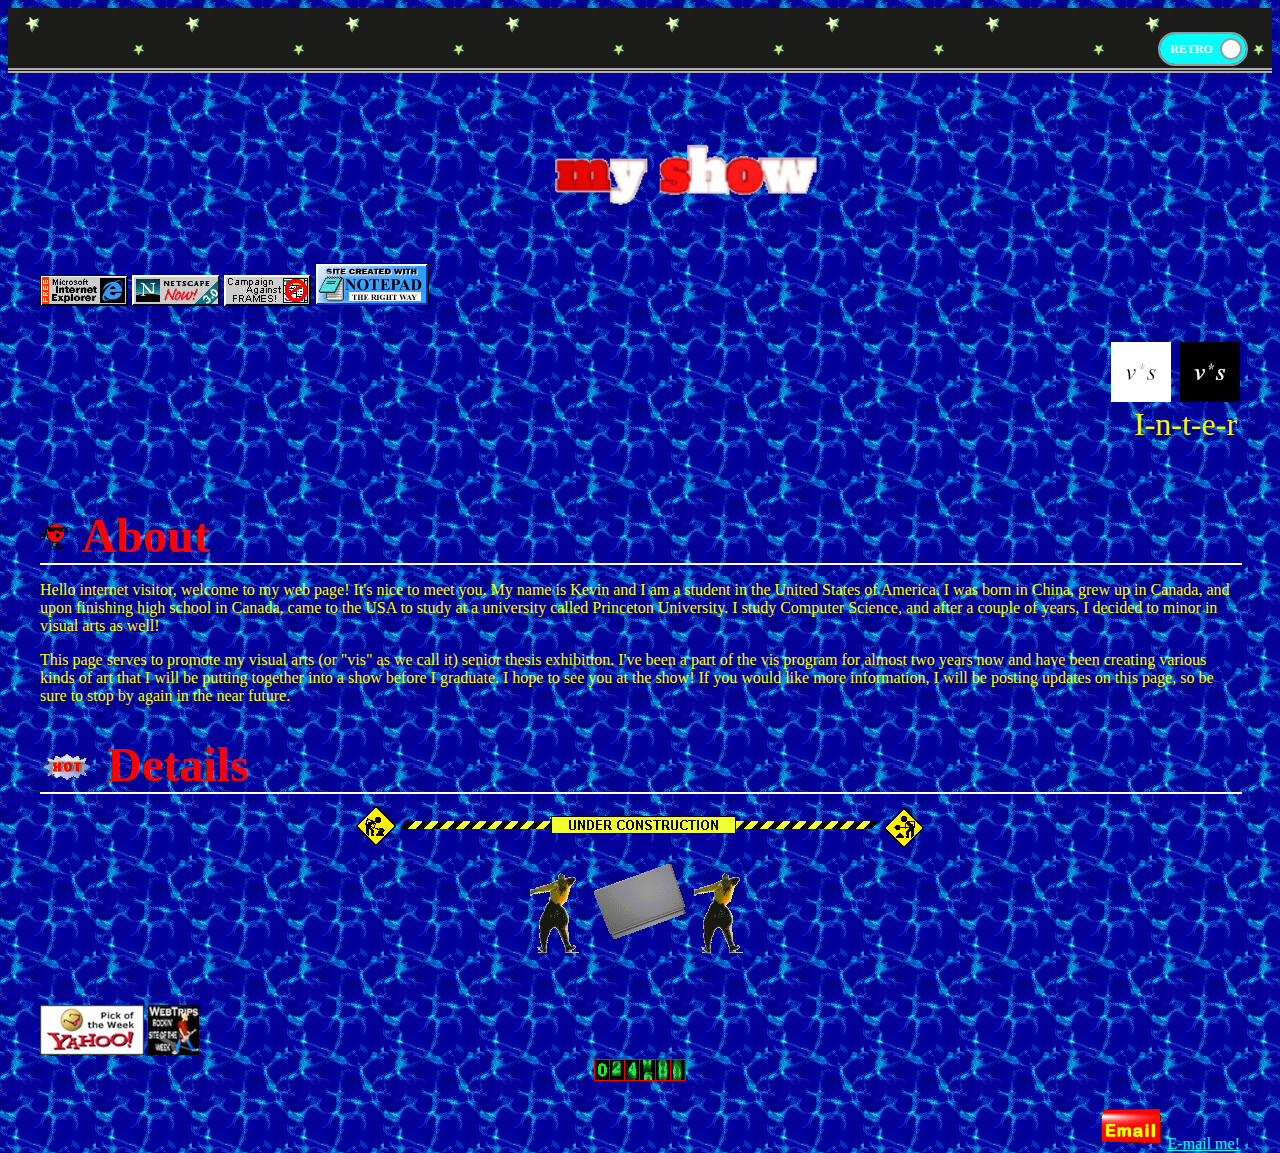
==== index.html @ bdd7ed19 "up" ====
<!DOCTYPE html>
<html lang="en">

  <head>
    <!-- Required meta tags -->
    <meta charset="utf-8">
    <meta name="viewport" content="width=device-width, initial-scale=1, shrink-to-fit=no">
    <!-- Bootstrap -->
    <!-- <link rel="stylesheet" href="bootstrap.min.css"> -->
    <link rel="stylesheet" href="https://stackpath.bootstrapcdn.com/bootstrap/4.1.3/css/bootstrap.min.css" integrity="sha384-MCw98/SFnGE8fJT3GXwEOngsV7Zt27NXFoaoApmYm81iuXoPkFOJwJ8ERdknLPMO" crossorigin="anonymous">
    <!-- CSS -->
    <link rel="stylesheet" href="main.css">

    <!-- fonts -->
    <link rel="preconnect" href="https://fonts.gstatic.com">
    <link href="https://fonts.googleapis.com/css2?family=Montserrat:wght@400;700&display=swap" rel="stylesheet">

    <script src="main.js"></script>

    <!-- favicon -->
    <link rel='icon' href='./img/globe.png' type='image/x-icon'>

    <title>I-n-t-e-r</title>

  </head>

  <!-- background image courtesy of http://www.grsites.com/ -->
  <body class="retro-body">

    <div class="switch-wrapper">
      <div class="onoffswitch">
        <input type="checkbox" name="onoffswitch" class="onoffswitch-checkbox" id="myonoffswitch" checked onclick="eraToggle()">
        <label class="onoffswitch-label" for="myonoffswitch">
            <span class="onoffswitch-inner"></span>
            <span class="onoffswitch-switch"></span>
        </label>
      </div>
    </div>



    <div class="retro-container" style="display: block">
      <div class="col-sm-12 heading">
      </div>

      <div class="col-sm-12 main">
        <div class="row">
          <div class="col-9 intros">
            <div class="welcome-container">
              <img src="./img/welcome.gif" alt="" class="welcome-gif">
              <img src="./img/my-show.gif" alt="" class="show-gif">
            </div>
            <div class="tag-container">
              <img src="./img/ie_tag.gif" alt="">
              <img src="./img/ns_tag.gif" alt="">
              <img src="./img/noframes_tag.gif" alt="">
              <img src="./img/notepad_tag.gif" alt="">
            </div>
          </div>

          <div class="col awards">
            <img src="./img/vis-w.gif" alt="" style="margin-right: 5px;">
            <img src="./img/vis-b.gif" alt="">
          </div>

        </div>

        <div class="">
          <marquee width="100%" direction="left" height="50px" scrollamount="12" class="scroller">
            I-n-t-e-r – a senior thesis exhibition by Kevin Feng
          </marquee>
        </div>

        <div class="about">
          <div class="inliner">
            <h1><img src="./img/woohoo.gif" alt=""> About</h1>
          </div>

          <hr style="width:100%; border: 1px solid white; margin-top: 0">
          <p>Hello internet visitor, welcome to my web page! It's nice to meet you. My name is Kevin and I am a student in the United States of America. I was born in China, grew up in Canada, and upon finishing high school in Canada, came to the USA to study at a university called Princeton University. I study Computer Science, and after a couple of years, I decided to minor in visual arts as well! </p>

          <p>This page serves to promote my visual arts (or "vis" as we call it) senior thesis exhibition. I've been a part of the vis program for almost two years now and have been creating various kinds of art that I will be putting together into a show before I graduate. I hope to see you at the show! If you would like more information, I will be posting updates on this page, so be sure to stop by again in the near future.</p>

        </div>

        <div class="">
          <h1><img src="./img/hot.gif" alt=""> Details</h1>
          <hr style="width:100%; border: 1px solid white; margin-top: 0">
          <img src="./img/construction.gif" alt="" style="display: block; margin: 0 auto">
        </div>

        <div class="" style="text-align: center">
          <img src="./img/dancer.gif" alt="">
          <img src="./img/laptop.gif" alt="">
          <img src="./img/dancer.gif" alt="">
        </div>
        <div class="row footer-custom">
          <div class="col">
            <img src="./img/yahooweek.gif" alt="">
            <img src="./img/webtrips.gif" alt="">
          </div>
          <div class="col" style="text-align: center">
            <img src="./img/counter.gif" alt="">
          </div>
          <div class="col" style="text-align: right">
            <p><img src="./img/email.gif" alt=""> <a href="mailto:kjfeng@princeton.edu"> E-mail me!</a><p>
          </div>
        </div>
      </div>
    </div>

    <div class="modern-container" style="display: none">
      <div class="landing">
        <div class="row intro-container">
          <div class="col-sm-12 col-md-5 main">
            <h1 style="margin-top: 2rem; margin-bottom: 1rem; font-weight: bold">I-n-t-e-r</h1>
            <p>A senior thesis exhibition by Kevin Feng</p>
            <button type="button" class="btn custom-btn" onClick="document.getElementById('about').scrollIntoView();">Learn more</button>
          </div>
          <div class="col-sm-12 col-md-7">
            <img src="./img/art.png" alt=" " style="width: 100%">
          </div>
        </div>
      </div>

      <div id="about">
        <div class="col-sm-12 col-md-6 offset-md-3" style="text-align: center; margin-top: 3rem;">
          <h2 >About</h2>
          <p>Kevin Feng is a senior at Princeton University studying Computer Science and Visual Arts. His visual arts practice broadly centers around graphic design and explores [whatever it explores]. His senior thesis exhibition, a culmination of two years of his work in the program, will open in spring 2021. </p>
        </div>
      </div>

      <div class="col-sm-12 col-md-10 offset-md-1 row col-container">
        <div class="col-md info-card">
          <img src="./img/date.png" alt="" style="width: 50%">
          <h3>Date</h3>
          <p>Coming soon!</p>
        </div>
        <div class="col-md info-card">
          <img src="./img/time.png" alt="" style="width: 50%">
          <h3>Time</h3>
          <p>Coming soon!</p>
        </div>
        <div class="col-md info-card">
          <img src="./img/location.png" alt="" style="width: 50%">
          <h3>Location</h3>
          <p>Coming soon!</p>
        </div>
      </div>

      <div class="foot" style="margin-top: 5rem;">
        <div class="row">
          <div class="col" style="margin-bottom: 2rem;">
            <a href="https://arts.princeton.edu/academics/visual-arts/" target="_blank"><img src="./img/vis-w.gif" alt=""></a>
          </div>

        </div>
        <div class="row">
          <div class="col">
            <p>Made by Kevin Feng</p>
          </div>
          <div class="col" style="text-align: right">
            <a href="mailto:kjfeng@princeton.edu"><img src="./img/mail-icon.png" alt="" style="height: 100%; max-height: 30px"> </a>
          </div>
        </div>

      </div>

    </div>




  </body>


</html>
---- main.css ----
html {
  width: 100%;
  height: auto;
  scroll-behavior: smooth;
}

.retro-body {
  font-family: 'Times New Roman', Times, serif;
  background-image: url('./img/water-bkgrd.jpg');
  color: yellow;
}

.modern-body {
  font-family: 'Montserrat', sans-serif;
  background-color: white;
  background-image: none;
  color: #555;
  max-width: 100%;
}

.retro-body a {
  color: #00ffff;
}

.retro-body a:hover {
  color: #00ffff;
  text-decoration: underline;
}

.retro-body h1 {
  color: red;
  font-weight: bold;
  font-size: 48px;
  margin-bottom: 0;
}

.heading {
  width: 100%;
  height: 60px;
  background-image: url('./img/stars.gif');
  border-bottom: 5px double #aeaeae;
}

.main {
  padding: 2rem;
  max-width: 100%;
}

.welcome-gif {
  /* display: block;
  margin-left: auto;
  margin-right: auto; */
  width: 500px;
  height: auto;
  margin-bottom: -30px;
}

.show-gif {
  /* display: block;
  margin-left: auto;
  margin-right: auto; */
  width: 300px;
  height: auto;
  margin-top: 10px;
}

.welcome-container {
  margin-left: -10px;
}

.tag-container {
  margin: 3rem 0 2rem 0;
}

.awards {
  margin-top: 2rem;
  text-align: right;
}

.scroller {
  font-size: 32px;
  color: yellow;
}

.about {
  margin: 1rem 0 1rem 0;
}

.modern {
  background-color: white;
  height: 300px;
  background-image: url("./img/modern.png");
  background-position: right;
  background-repeat: no-repeat;
  background-size: contain;
  font-family: 'Montserrat', sans-serif;
  padding: 4rem 2rem 3rem 2rem;
  color: #555;
}

.landing {
  background-image: url("./img/waves.svg");
  background-position: top right;
  background-repeat: no-repeat;
  background-size: contain;
  height: 100%;
  margin-bottom: 3rem;
}

.footer-custom {
  margin-top: 3rem;
  height: 50px;
}

.inliner {
  display: inline-block;
}

.intro-container {
  padding-top: 10rem;
  margin: 0rem 5rem 5rem 5rem;
}

.custom-btn {
  height: auto;
  width: auto;
  padding: 20px 30px 20px 30px;
  border-radius: 100px;
  background-image: linear-gradient(to right,#83b0f7, #5a36eb);
  margin: 2rem 0rem 2rem 0rem;
  color: white;
}

.onoffswitch {
    position: relative; width: 90px;
    -webkit-user-select:none; -moz-user-select:none; -ms-user-select: none;
}

.onoffswitch-checkbox {
    display: none;
}

.onoffswitch-label {
    display: block; overflow: hidden; cursor: pointer;
    border: 2px solid #999999; border-radius: 20px;
}

.onoffswitch-inner {
    display: block; width: 200%; margin-left: -100%;
    -moz-transition: margin 0.3s ease-in 0s; -webkit-transition: margin 0.3s ease-in 0s;
    -o-transition: margin 0.3s ease-in 0s; transition: margin 0.3s ease-in 0s;
}

.onoffswitch-inner:before, .onoffswitch-inner:after {
    display: block; float: left; width: 50%; height: 30px; padding: 0; line-height: 30px;
    font-size: 12px; color: white; font-weight: bold;
    -moz-box-sizing: border-box; -webkit-box-sizing: border-box; box-sizing: border-box;
}

.onoffswitch-inner:before {
    content: "RETRO";
    padding-left: 10px;
    background-color: #00ffff; color: #FFFFFF;
    font-family: 'Times New Roman', Times, serif;
}

.onoffswitch-inner:after {
    content: "MODERN";
    padding-right: 8px;
    background-color: #EEEEEE; color: #999999;
    text-align: right;
    font-family: 'Montserrat', sans-serif;
    font-size: 10px;
}

.onoffswitch-switch {
    display: block; width: 18px; margin: 6px;
    background: #FFFFFF;
    border: 2px solid #999999; border-radius: 20px;
    position: absolute; top: 0; bottom: 0; right: 56px;
    -moz-transition: all 0.3s ease-in 0s; -webkit-transition: all 0.3s ease-in 0s;
    -o-transition: all 0.3s ease-in 0s; transition: all 0.3s ease-in 0s;
}

.onoffswitch-checkbox:checked + .onoffswitch-label .onoffswitch-inner {
    margin-left: 0;
}

.onoffswitch-checkbox:checked + .onoffswitch-label .onoffswitch-switch {
    right: 0px;
}

.switch-wrapper {
  position: fixed;
  right: 2rem;
  top: 2rem;
  z-index: 100
}

.modern-body h1 {
  color: #555;
  font-weight: bold;
  font-size: 48px;
  margin-bottom: 0;
}

.modern-body h2 {
  color: #555;
  font-weight: bold;
  font-size: 36px;
  margin-bottom: 1rem;
}

.modern-body h3 {
  color: #555;
  font-weight: bold;
  font-size: 24px;
  margin-bottom: 0.5rem;
}

#about {
  margin-bottom: 5rem;
  padding-top: 1rem;
}

.info-card {
  margin: 1rem 2rem 1rem 2rem;
  text-align: center;
  background-color: white;
  padding: 1rem;
  -webkit-box-shadow: 0px 5px 50px 5px rgba(0,0,0,0.33);
  box-shadow: 0px 20px 50px 5px rgba(0,0,0,0.10);
}

.col-container {
  margin: 0 auto;
  margin-bottom: 5rem;
}

.foot {
  padding: 5rem 5rem 3rem 5rem;
  background-image: linear-gradient(to bottom right,#83b0f7, #5a36eb);
  color: white;
}
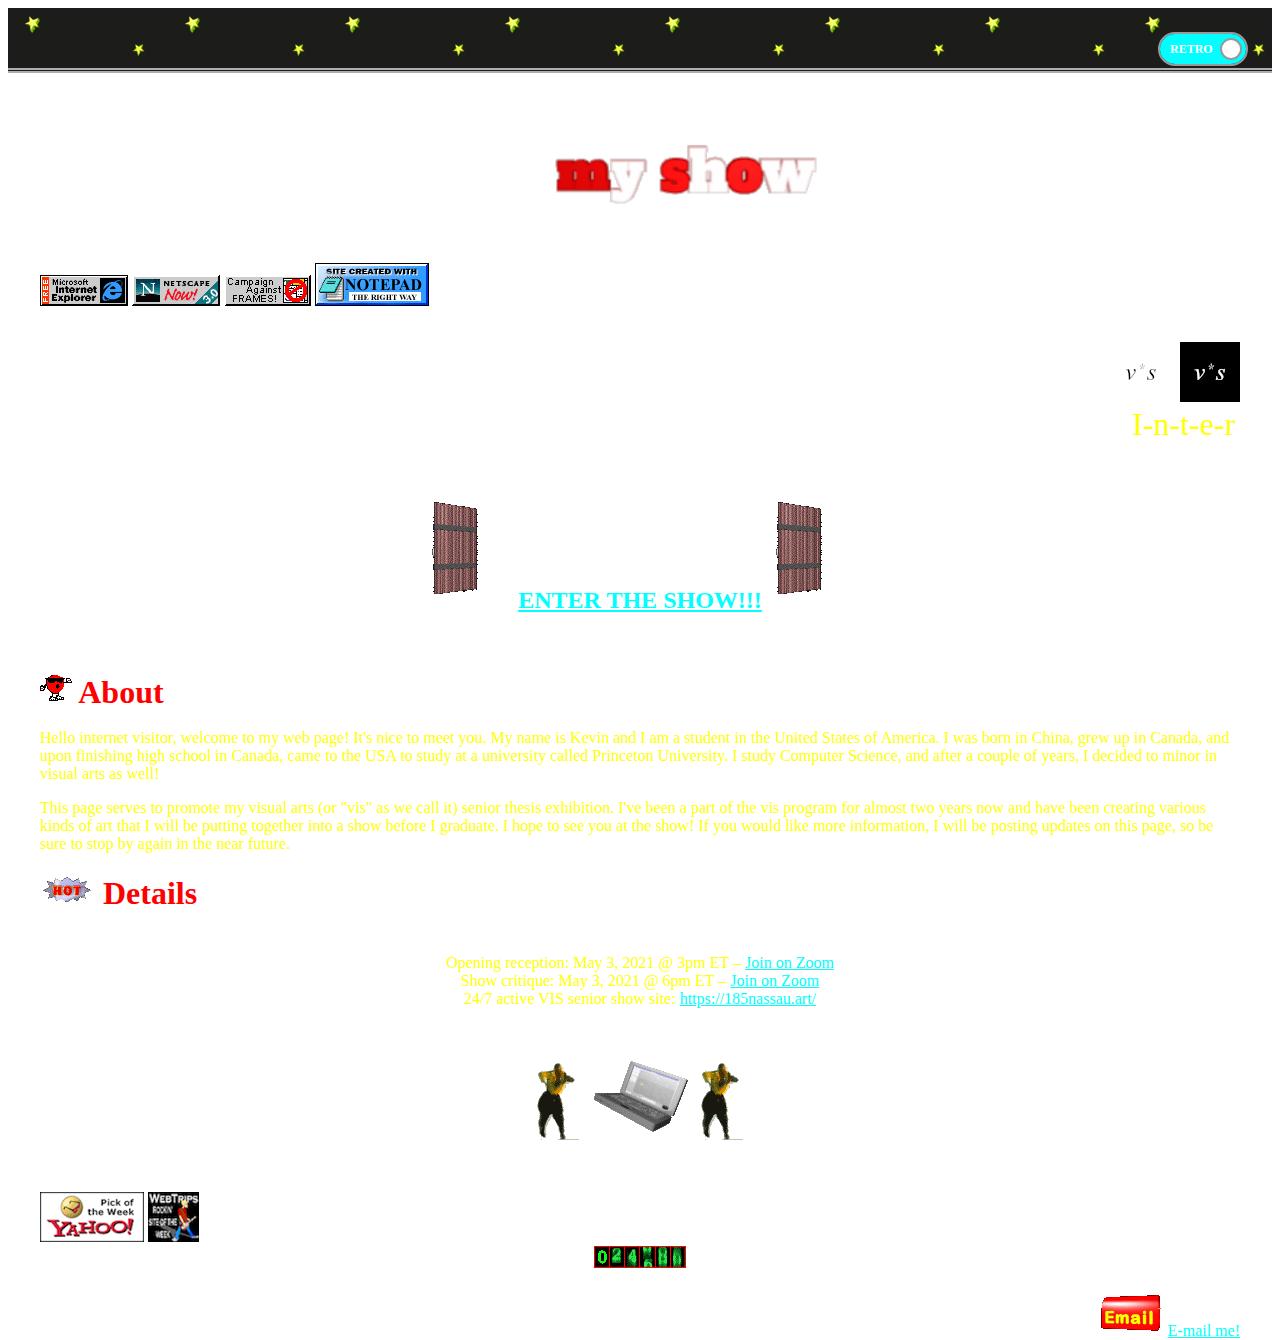
==== commit a3b733c1: "show" ====
--- a/index.html
+++ b/index.html
@@ -6,7 +6,6 @@
     <meta charset="utf-8">
     <meta name="viewport" content="width=device-width, initial-scale=1, shrink-to-fit=no">
     <!-- Bootstrap -->
-    <!-- <link rel="stylesheet" href="bootstrap.min.css"> -->
     <link rel="stylesheet" href="https://stackpath.bootstrapcdn.com/bootstrap/4.1.3/css/bootstrap.min.css" integrity="sha384-MCw98/SFnGE8fJT3GXwEOngsV7Zt27NXFoaoApmYm81iuXoPkFOJwJ8ERdknLPMO" crossorigin="anonymous">
     <!-- CSS -->
     <link rel="stylesheet" href="main.css">
@@ -19,6 +18,16 @@
 
     <!-- favicon -->
     <link rel='icon' href='./img/globe.png' type='image/x-icon'>
+
+    <!-- Global site tag (gtag.js) - Google Analytics -->
+    <script async src="https://www.googletagmanager.com/gtag/js?id=G-PEEXX0QZWX"></script>
+    <script>
+      window.dataLayer = window.dataLayer || [];
+      function gtag(){dataLayer.push(arguments);}
+      gtag('js', new Date());
+
+      gtag('config', 'G-PEEXX0QZWX');
+    </script>
 
     <title>I-n-t-e-r</title>
 
@@ -71,6 +80,12 @@
           </marquee>
         </div>
 
+        <div class="" style="text-align: center; margin-top: 1rem">
+          <div class="inliner">
+            <h2><img src="./img/door.gif" alt=""><a href="/show">ENTER THE SHOW!!!</a><img src="./img/door.gif" alt=""></h2>
+          </div>
+        </div>
+
         <div class="about">
           <div class="inliner">
             <h1><img src="./img/woohoo.gif" alt=""> About</h1>
@@ -86,7 +101,17 @@
         <div class="">
           <h1><img src="./img/hot.gif" alt=""> Details</h1>
           <hr style="width:100%; border: 1px solid white; margin-top: 0">
-          <img src="./img/construction.gif" alt="" style="display: block; margin: 0 auto">
+          <img src="./img/date.gif" alt="" style="display: block; margin: 0 auto">
+          <div class="date-holders" style="text-align: center; margin: 2rem">
+            <p>
+              Opening reception: May 3, 2021 @ 3pm ET – <a href="https://princeton.zoom.us/j/97247138545" target="_blank">Join on Zoom</a><br>
+              Show critique: May 3, 2021 @ 6pm ET – <a href="https://princeton.zoom.us/j/98037774629" target="_blank">Join on Zoom</a><br>
+              24/7 active VIS senior show site: <a href="https://185nassau.art/" target="_blank">https://185nassau.art/</a>
+
+            </p>
+
+          </div>
+
         </div>
 
         <div class="" style="text-align: center">
@@ -126,7 +151,7 @@
       <div id="about">
         <div class="col-sm-12 col-md-6 offset-md-3" style="text-align: center; margin-top: 3rem;">
           <h2 >About</h2>
-          <p>Kevin Feng is a senior at Princeton University studying Computer Science and Visual Arts. His visual arts practice broadly centers around graphic design and explores [whatever it explores]. His senior thesis exhibition, a culmination of two years of his work in the program, will open in spring 2021. </p>
+          <p>Kevin Feng is a senior at Princeton University studying Computer Science and Visual Arts. His visual arts practice broadly centers around graphic design and explores time, digitized spaces, and accumulation, among other things. His senior thesis exhibition, a culmination of two years of his work in the program, will open in spring 2021. </p>
         </div>
       </div>
 
@@ -134,17 +159,17 @@
         <div class="col-md info-card">
           <img src="./img/date.png" alt="" style="width: 50%">
           <h3>Date</h3>
-          <p>Coming soon!</p>
+          <p>May 1-3, 2021</p>
         </div>
         <div class="col-md info-card">
           <img src="./img/time.png" alt="" style="width: 50%">
           <h3>Time</h3>
-          <p>Coming soon!</p>
+          <p>Opening: May 3, 3pm ET <br> Critique: May 3, 6pm ET</p>
         </div>
         <div class="col-md info-card">
           <img src="./img/location.png" alt="" style="width: 50%">
           <h3>Location</h3>
-          <p>Coming soon!</p>
+          <p>Opening: on <a href="https://princeton.zoom.us/j/97247138545" target="_blank">Zoom</a><br> Critique: on <a href="https://princeton.zoom.us/j/98037774629" target="_blank">Zoom</a></p>
         </div>
       </div>
 
--- a/main.css
+++ b/main.css
@@ -1,12 +1,40 @@
+@font-face {
+    font-family: 'Sans Times Sans @32R';
+    src: url('SansTimesSans32R.woff') format('woff');
+    font-weight: normal;
+    font-style: normal;
+    font-display: swap;
+}
+
+@font-face {
+    font-family: 'Sans Times Sans @24R';
+    src: url('SansTimesSans24R.woff') format('woff');
+    font-weight: normal;
+    font-style: normal;
+    font-display: swap;
+}
+
+@font-face {
+    font-family: 'Sans Times Sans @16R';
+    src: url('SansTimesSans16R.woff') format('woff');
+    font-weight: normal;
+    font-style: normal;
+    font-display: swap;
+}
+
 html {
   width: 100%;
   height: auto;
   scroll-behavior: smooth;
 }
 
+.retro-body marquee {
+  font-family: 'Sans Times Sans @24R', Times, serif;
+}
+
 .retro-body {
-  font-family: 'Times New Roman', Times, serif;
-  background-image: url('./img/water-bkgrd.jpg');
+  font-family: 'Sans Times Sans @16R', Times, serif;
+  background-image: url('./img/s0.jpg');
   color: yellow;
 }
 
@@ -28,9 +56,10 @@
 }
 
 .retro-body h1 {
+  font-family: 'Sans Times Sans @32R', Times, serif;
   color: red;
   font-weight: bold;
-  font-size: 48px;
+  font-size: 32px;
   margin-bottom: 0;
 }
 
@@ -161,7 +190,7 @@
     content: "RETRO";
     padding-left: 10px;
     background-color: #00ffff; color: #FFFFFF;
-    font-family: 'Times New Roman', Times, serif;
+    font-family: 'Sans Times Sans @16R', Times, serif;
 }
 
 .onoffswitch-inner:after {
@@ -242,3 +271,67 @@
   background-image: linear-gradient(to bottom right,#83b0f7, #5a36eb);
   color: white;
 }
+
+.store h1 {
+  font-family: 'Sans Times Sans @32R', Times, serif;
+  color: black;
+  font-size: 32px;
+}
+
+.store h2 {
+  font-family: 'Sans Times Sans @24R', Times, serif;
+  color: black;
+  font-size: 24px;
+}
+
+.store p {
+  font-family: 'Sans Times Sans @16R', Times, serif;
+  color: black;
+  font-size: 16px;
+}
+
+.store-wrapper {
+  margin: 3rem 3rem 3rem 3rem;
+}
+
+.catalogue {
+  /* display: grid;
+  grid-template-columns: repeat(4, 1fr);
+  grid-gap: 1rem; */
+  margin-top: 3rem;
+}
+
+.items-row {
+  margin-top: 2rem;
+}
+
+.item img {
+  width: 100%;
+}
+
+.show h1 {
+  font-family: 'Sans Times Sans @32R', Times, serif;
+  color: black;
+  font-size: 32px;
+}
+
+.show h2 {
+  font-family: 'Sans Times Sans @24R', Times, serif;
+  color: black;
+  font-size: 24px;
+}
+
+.show p {
+  font-family: 'Sans Times Sans @16R', Times, serif;
+  color: black;
+  font-size: 16px;
+}
+
+.show-img-container {
+  margin-top: 1rem;
+  margin-bottom: 1rem;
+}
+
+.show-img-container img {
+  width: 100%
+}
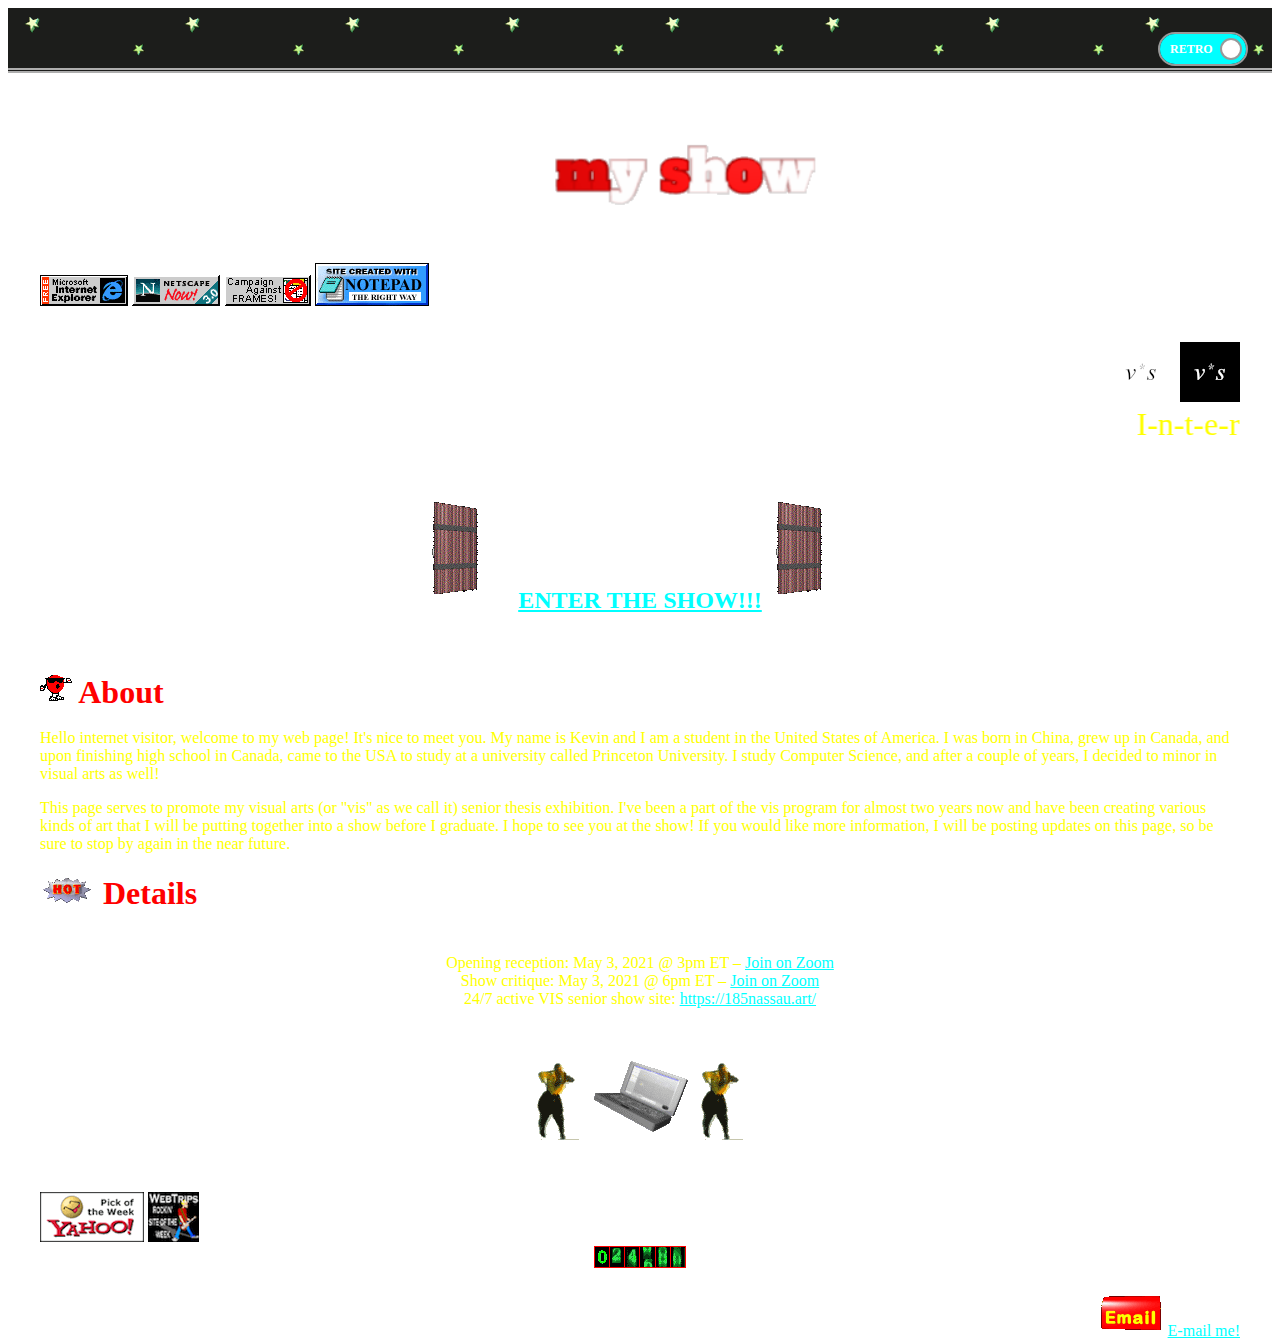
==== commit 991c7f9f: "updated modern" ====
--- a/index.html
+++ b/index.html
@@ -140,7 +140,7 @@
           <div class="col-sm-12 col-md-5 main">
             <h1 style="margin-top: 2rem; margin-bottom: 1rem; font-weight: bold">I-n-t-e-r</h1>
             <p>A senior thesis exhibition by Kevin Feng</p>
-            <button type="button" class="btn custom-btn" onClick="document.getElementById('about').scrollIntoView();">Learn more</button>
+            <button type="button" class="btn custom-btn" onClick="location.href='/show'">Enter the show</button>
           </div>
           <div class="col-sm-12 col-md-7">
             <img src="./img/art.png" alt=" " style="width: 100%">
